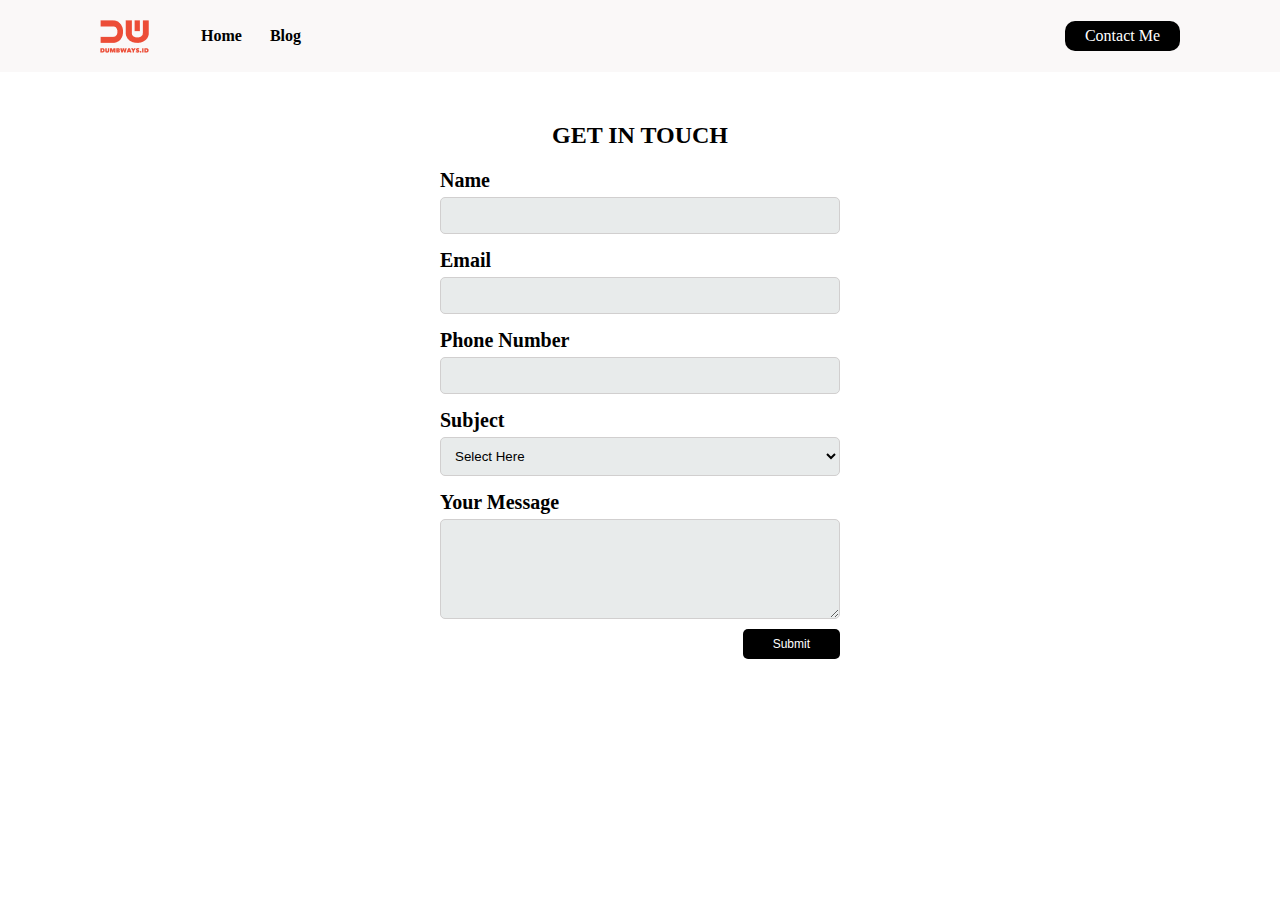
==== contact.html @ 16503eb4 "first commit" ====
<html>
  <head>
    <title>Form</title>
    <link rel="stylesheet" href="./assets/css/contact.css" />
    <link rel="stylesheet" href="./assets/css/navbar.css" />
    <script src="./form.js"></script>
  </head>

  <body>
    <nav>
      <div class="nav-left">
        <img src="./assets/img/logo.png" alt="Logo" />
        <ul>
          <li>
            <a href="index.html">Home</a>
          </li>
          <li>
            <a href="#">Blog</a>
          </li>
        </ul>
      </div>

      <div class="nav-right">
        <a href="contact.html">Contact Me</a>
      </div>
    </nav>

    <form style="width: 400px; margin: 50px auto">
      <h2 class="text-center">GET IN TOUCH</h2>

      <div>
        <label class="label" for="input-name">Name</label>
        <input class="input" type="text" id="input-name" />
      </div>

      <div style="margin-top: 15px">
        <label for="input-email" class="label">Email</label>
        <input type="email" id="input-email" class="input" />
      </div>

      <div style="margin-top: 15px">
        <label for="input-phone" class="label">Phone Number</label>
        <input type="number" id="input-phone" class="input" />
      </div>

      <div style="margin-top: 15px">
        <label for="input-subject" class="label">Subject</label>
        <select id="input-subject" class="input">
          <option value="" hidden>Select Here</option>
          <option value="Let's Talk">Let's Talk</option>
          <option value="Let's Collaboration">Let's Collaboration</option>
          <option value="I am Hirin">I am Hiring</option>
        </select>
      </div>

      <div style="margin-top: 15px">
        <label for="input-message" class="label">Your Message</label>
        <textarea id="input-message" class="input-email"></textarea>
      </div>
      <div class="box">
        <button class="button" onclick="submitdata()" type="button">
          Submit
        </button>
      </div>
    </form>
  </body>
</html>
---- assets/css/contact.css ----
.input {
  background-color: rgb(232, 235, 235);
  width: 100%;
  padding: 10px;
  margin-top: 5px;
  border-radius: 5px;
  border: 1px solid rgb(209, 207, 207);
}
.input-email {
  background-color: rgb(232, 235, 235);
  width: 100%;
  padding: 10px;
  margin-top: 5px;
  border-radius: 5px;
  border: 1px solid rgb(209, 207, 207);
  height: 100px;
}
.text-center {
  text-align: center;
}
.label {
  font-weight: bold;
  font-size: 20px;
}
.button {
  background-color: black;
  color: white;
  margin-top: 10px;
  border: none;
  padding: 8px 30px;
  border-radius: 5px;
  font-size: 12px;
  cursor: pointer;
}
.box {
  display: flex;
  justify-content: end;
}
---- assets/css/navbar.css ----
body{
  margin: 0px;
}
nav {
  background-color: #faf8f8;
  display: flex;
  height: 8vh;
}


.nav-left {
  display: flex;
  flex: 50%;
  padding-left: 100px;
  align-items: center;
}
nav .nav-left li {
  display: inline;
}
nav .nav-left a {
  text-decoration: none;
  padding: 12px;
  color: black;
  font-weight: bold;
}
nav .nav-left a:hover {
  color: grey;
  font-size: 16px;
}



.nav-right {
  display: flex;
  flex: 50%;
  align-items: center;
  justify-content: flex-end;
  padding-right: 100px;
}
nav .nav-right a {
  background-color: black;
  color: white;
  text-decoration: none;
  padding: 6px 20px;
  border-radius: 10px;
}
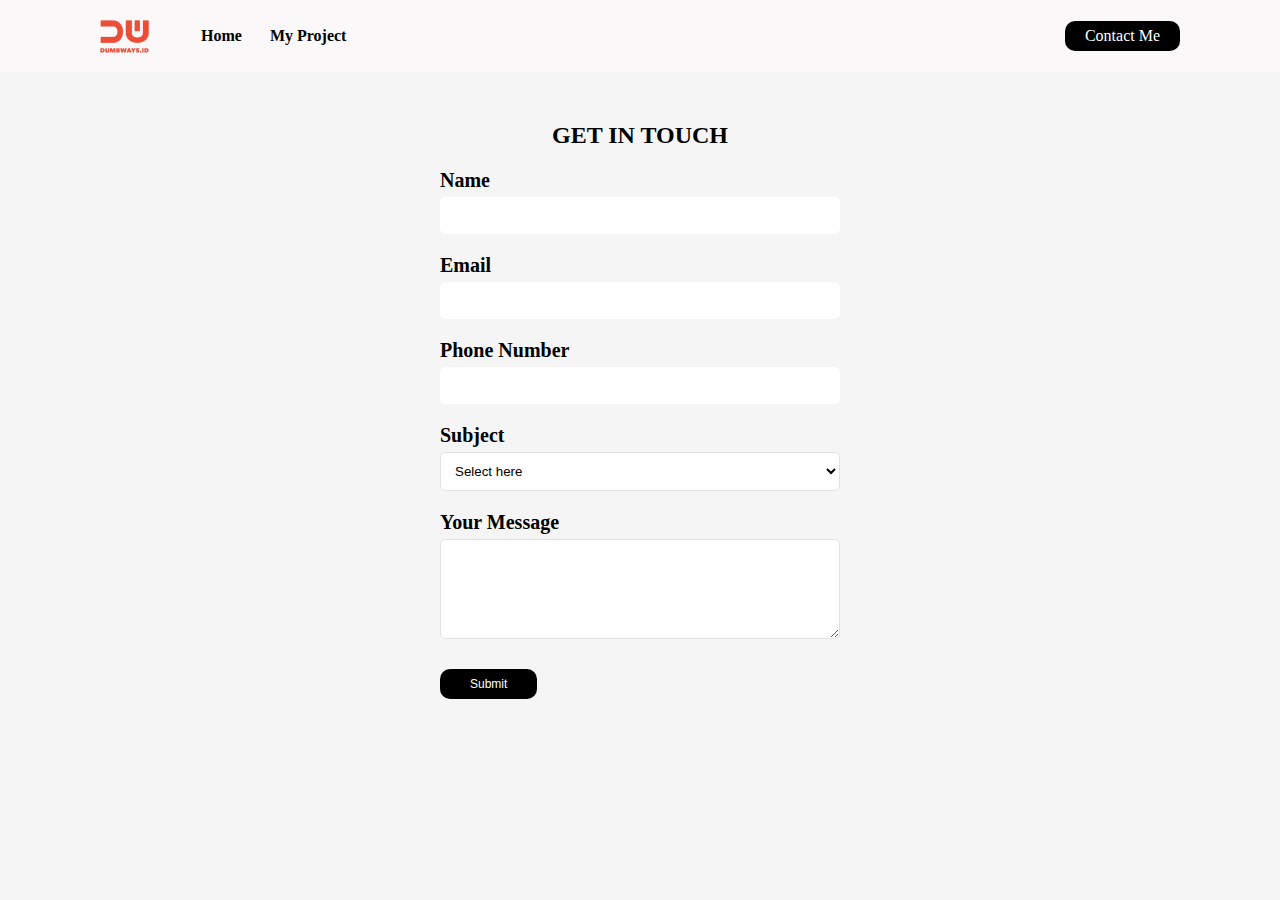
==== commit f7065308: "Per" ====
--- a/contact.html
+++ b/contact.html
@@ -2,8 +2,7 @@
 <html>
   <head>
     <title>Form</title>
-    <link rel="stylesheet" href="./assets/css/contact.css" />
-    <link rel="stylesheet" href="./assets/css/navbar.css" />
+    <link rel="stylesheet" href="./assets/css/style.css" />
     <script src="./form.js"></script>
   </head>
 
@@ -16,7 +15,7 @@
             <a href="index.html">Home</a>
           </li>
           <li>
-            <a href="#">Blog</a>
+            <a href="#">My Project</a>
           </li>
         </ul>
       </div>
@@ -26,43 +25,35 @@
       </div>
     </nav>
 
-    <form style="width: 400px; margin: 50px auto">
-      <h2 class="text-center">GET IN TOUCH</h2>
+<form class="form">
+  <h2>GET IN TOUCH</h2>
+      <div>
+        <label for="input-name">Name </label> <br>
+        <input type="text" id="input-name" >
+        </div>
+        <div>
+          <label for="input-email">Email </label>
+          <input type="email" id="input-email" >    
+      </div>
+      <div>
 
-      <div>
-        <label class="label" for="input-name">Name</label>
-        <input class="input" type="text" id="input-name" />
-      </div>
-
-      <div style="margin-top: 15px">
-        <label for="input-email" class="label">Email</label>
-        <input type="email" id="input-email" class="input" />
-      </div>
-
-      <div style="margin-top: 15px">
-        <label for="input-phone" class="label">Phone Number</label>
-        <input type="number" id="input-phone" class="input" />
-      </div>
-
-      <div style="margin-top: 15px">
-        <label for="input-subject" class="label">Subject</label>
-        <select id="input-subject" class="input">
-          <option value="" hidden>Select Here</option>
-          <option value="Let's Talk">Let's Talk</option>
-          <option value="Let's Collaboration">Let's Collaboration</option>
-          <option value="I am Hirin">I am Hiring</option>
-        </select>
-      </div>
-
-      <div style="margin-top: 15px">
-        <label for="input-message" class="label">Your Message</label>
-        <textarea id="input-message" class="input-email"></textarea>
-      </div>
-      <div class="box">
-        <button class="button" onclick="submitdata()" type="button">
-          Submit
-        </button>
-      </div>
-    </form>
-  </body>
+        <label for="input-phone">Phone Number </label>
+                    <input type="number" id="input-phone" >
+                </div>
+                <div>
+                    <label for="input-subject">Subject </label> <br>
+                    <select id="input-subject">
+                        <option value="">Select here</option>
+                        <option value="Let's Talk">Let's Talk</option>
+                        <option value="Let's Collaboration">Let's Collaboration</option>
+                        <option value="I am Hiring">I am Hiring</option>
+                    </select>
+                </div> 
+                <div>
+                    <label for="input-message">Your Message</label> <br>
+                    <textarea id="input-message" ></textarea>
+                </div>
+                    <button class="submit" onclick="submitData()" type="button">Submit</button>
+        </form> 
+</body>
 </html>
--- a/assets/css/style.css
+++ b/assets/css/style.css
@@ -0,0 +1,183 @@
+body {
+  margin: 0px;
+  background-color: whitesmoke;
+}
+
+/* Container */
+.container {
+  height: 93vh;
+  display: flex;
+  justify-content: center;
+  align-items: center;
+}
+.container section {
+  box-shadow: 5px 5px 5px whitesmoke;
+  background-color: white;
+  border-radius: 10px;
+  display: flex;
+  width: 85%;
+}
+section .section-left {
+  padding: 70px;
+  flex: 60%;
+}
+section .section-right {
+  padding: 40px;
+  flex: 40%;
+}
+/* Container */
+
+/* Button */
+.button-contact {
+  margin-top: 40px;
+}
+.button {
+  margin-right: 20px;
+  background-color: black;
+  border-radius: 20px;
+  font-weight: bold;
+  color: white;
+  padding: 5px 30px;
+  text-align: center;
+  font-size: 12px;
+}
+.button-group {
+  margin-top: 40px;
+}
+.button-item-group {
+  background-color: black;
+  margin-left: 12px;
+  border-radius: 25px;
+  color: white;
+  padding: 10px 10px;
+  font-size: 12px;
+  cursor: pointer;
+}
+/* Button */
+
+.card-image {
+  padding-bottom: 10px;
+  text-align: center;
+  width:  80%;
+  box-shadow: 0px 3px 12px whitesmoke;
+}
+.image {
+  border-radius: 5px;
+}
+body{
+  margin: 0px;
+}
+nav {
+  background-color: #faf8f8;
+  display: flex;
+  height: 8vh;
+}
+
+
+.nav-left {
+  display: flex;
+  flex: 50%;
+  padding-left: 100px;
+  align-items: center;
+}
+nav .nav-left li {
+  display: inline;
+}
+nav .nav-left a {
+  text-decoration: none;
+  padding: 12px;
+  color: black;
+  font-weight: bold;
+}
+nav .nav-left a:hover {
+  color: grey;
+  font-size: 16px;
+}
+
+
+
+.nav-right {
+  display: flex;
+  flex: 50%;
+  align-items: center;
+  justify-content: flex-end;
+  padding-right: 100px;
+}
+nav .nav-right a {
+  background-color: black;
+  color: white;
+  text-decoration: none;
+  padding: 6px 20px;
+  border-radius: 10px;
+}
+
+/* Css Contact */
+
+.form {
+  width: 400px;
+  margin: 150px auto;
+  margin-top: 15px;
+}
+
+.form h2 {
+  margin-top: 50px;
+  text-align: center;
+  font-weight: bold;
+}
+
+.form div {
+  margin-top: 20px;
+}
+
+.form div label {
+  font-weight: bold;
+  font-size: 20px;
+}
+
+.form input {
+  background-color: rgb(255, 255, 255);
+  width: 100%;
+  padding: 10px;
+  margin-top: 5px;
+  border-radius: 5px;
+  border: 1px solid rgb(255, 255, 255);
+}
+
+.form select {
+  background-color: rgb(255, 255, 255);
+  width: 100%;
+  padding: 10px;
+  margin-top: 5px;
+  border-radius: 5px;
+  border: 1px solid rgb(226, 226, 226);
+}
+
+.form textarea {
+  background-color: rgb(255, 255, 255);
+  width: 100%;
+  padding: 10px;
+  margin-top: 5px;
+  border-radius: 5px;
+  border: 1px solid rgb(226, 226, 226);
+  height: 100px;
+  resize: vertical;
+
+}
+
+.submit {
+  display: flex;
+  justify-content: flex-end;
+  height: auto;
+
+}
+
+.form button {
+  background-color: rgb(0, 0, 0);
+  color: white;
+  margin-top: 30px;
+  border: none;
+  padding: 8px 30px;
+  border-radius: 10px;
+  font-size: 12px;
+  cursor: pointer;
+}